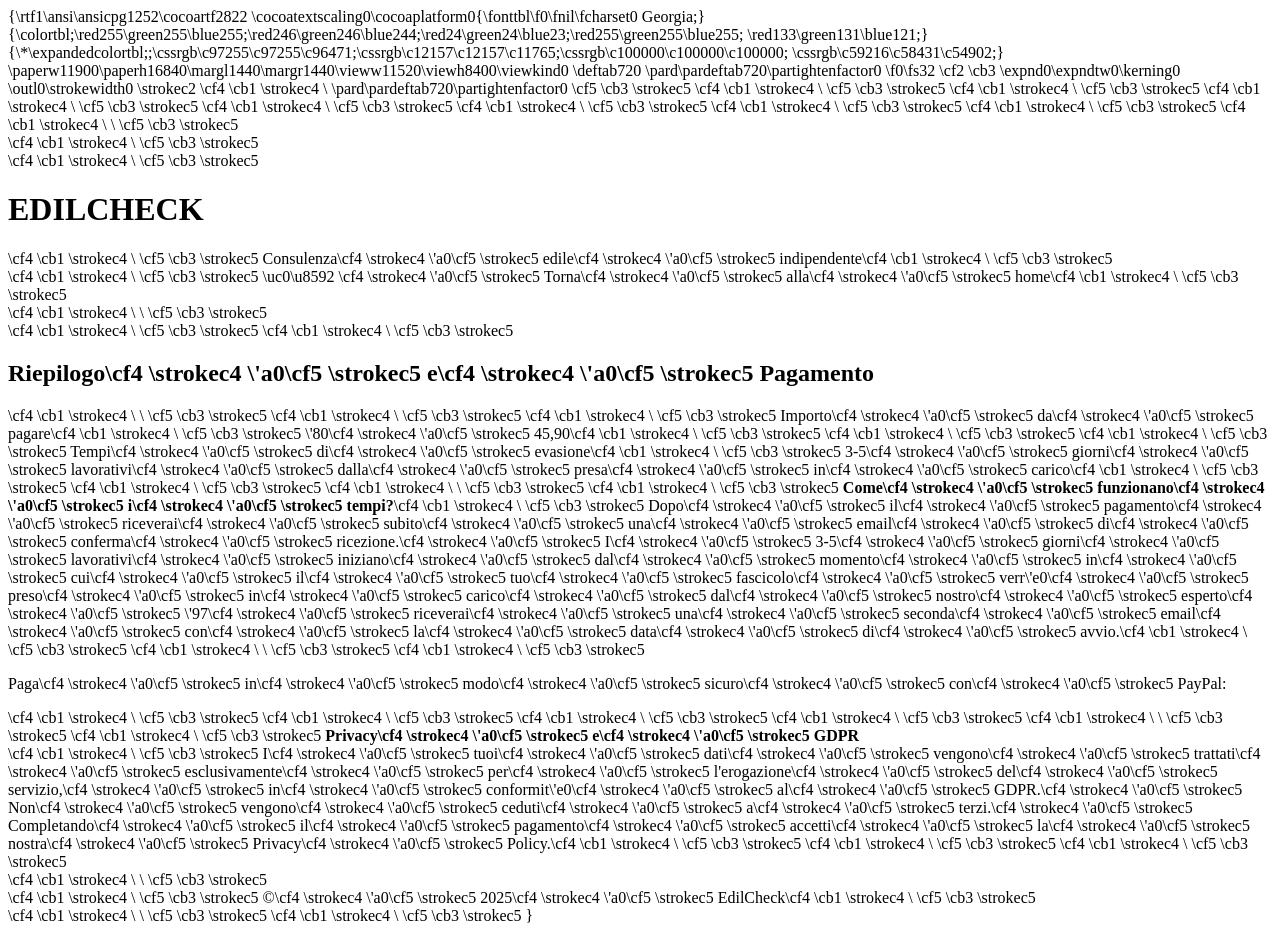
==== pagamento.html @ 9c06d561 "Rename pagamento.html.rtf to pagamento.html" ====
{\rtf1\ansi\ansicpg1252\cocoartf2822
\cocoatextscaling0\cocoaplatform0{\fonttbl\f0\fnil\fcharset0 Georgia;}
{\colortbl;\red255\green255\blue255;\red246\green246\blue244;\red24\green24\blue23;\red255\green255\blue255;
\red133\green131\blue121;}
{\*\expandedcolortbl;;\cssrgb\c97255\c97255\c96471;\cssrgb\c12157\c12157\c11765;\cssrgb\c100000\c100000\c100000;
\cssrgb\c59216\c58431\c54902;}
\paperw11900\paperh16840\margl1440\margr1440\vieww11520\viewh8400\viewkind0
\deftab720
\pard\pardeftab720\partightenfactor0

\f0\fs32 \cf2 \cb3 \expnd0\expndtw0\kerning0
\outl0\strokewidth0 \strokec2 <!DOCTYPE\cf4 \strokec4 \'a0\cf5 \strokec5 html>\cf4 \cb1 \strokec4 \
\pard\pardeftab720\partightenfactor0
\cf5 \cb3 \strokec5 <html\cf4 \strokec4 \'a0\cf5 \strokec5 lang="it">\cf4 \cb1 \strokec4 \
\cf5 \cb3 \strokec5 <head>\cf4 \cb1 \strokec4 \
\cf5 \cb3 \strokec5 <meta\cf4 \strokec4 \'a0\cf5 \strokec5 charset="UTF-8">\cf4 \cb1 \strokec4 \
\cf5 \cb3 \strokec5 <meta\cf4 \strokec4 \'a0\cf5 \strokec5 name="viewport"\cf4 \strokec4 \'a0\cf5 \strokec5 content="width=device-width,\cf4 \strokec4 \'a0\cf5 \strokec5 initial-scale=1.0">\cf4 \cb1 \strokec4 \
\cf5 \cb3 \strokec5 <title>Pagamento\cf4 \strokec4 \'a0\cf5 \strokec5 -\cf4 \strokec4 \'a0\cf5 \strokec5 EdilCheck</title>\cf4 \cb1 \strokec4 \
\cf5 \cb3 \strokec5 <link\cf4 \strokec4 \'a0\cf5 \strokec5 rel="stylesheet"\cf4 \strokec4 \'a0\cf5 \strokec5 href="style.css">\cf4 \cb1 \strokec4 \
\cf5 \cb3 \strokec5 </head>\cf4 \cb1 \strokec4 \
\cf5 \cb3 \strokec5 <body>\cf4 \cb1 \strokec4 \
\
\cf5 \cb3 \strokec5 <header>\cf4 \cb1 \strokec4 \
\cf5 \cb3 \strokec5 <div>\cf4 \cb1 \strokec4 \
\cf5 \cb3 \strokec5 <h1>EDILCHECK</h1>\cf4 \cb1 \strokec4 \
\cf5 \cb3 \strokec5 <span>Consulenza\cf4 \strokec4 \'a0\cf5 \strokec5 edile\cf4 \strokec4 \'a0\cf5 \strokec5 indipendente</span>\cf4 \cb1 \strokec4 \
\cf5 \cb3 \strokec5 </div>\cf4 \cb1 \strokec4 \
\cf5 \cb3 \strokec5 <a\cf4 \strokec4 \'a0\cf5 \strokec5 href="index.html"\cf4 \strokec4 \'a0\cf5 \strokec5 class="back-link">\uc0\u8592 \cf4 \strokec4 \'a0\cf5 \strokec5 Torna\cf4 \strokec4 \'a0\cf5 \strokec5 alla\cf4 \strokec4 \'a0\cf5 \strokec5 home</a>\cf4 \cb1 \strokec4 \
\cf5 \cb3 \strokec5 </header>\cf4 \cb1 \strokec4 \
\
\cf5 \cb3 \strokec5 <main>\cf4 \cb1 \strokec4 \
\cf5 \cb3 \strokec5 <div\cf4 \strokec4 \'a0\cf5 \strokec5 class="card">\cf4 \cb1 \strokec4 \
\cf5 \cb3 \strokec5 <h2>Riepilogo\cf4 \strokec4 \'a0\cf5 \strokec5 e\cf4 \strokec4 \'a0\cf5 \strokec5 Pagamento</h2>\cf4 \cb1 \strokec4 \
\
\cf5 \cb3 \strokec5 <div\cf4 \strokec4 \'a0\cf5 \strokec5 class="riepilogo">\cf4 \cb1 \strokec4 \
\cf5 \cb3 \strokec5 <div\cf4 \strokec4 \'a0\cf5 \strokec5 class="riepilogo-riga">\cf4 \cb1 \strokec4 \
\cf5 \cb3 \strokec5 <span>Importo\cf4 \strokec4 \'a0\cf5 \strokec5 da\cf4 \strokec4 \'a0\cf5 \strokec5 pagare</span>\cf4 \cb1 \strokec4 \
\cf5 \cb3 \strokec5 <span>\'80\cf4 \strokec4 \'a0\cf5 \strokec5 45,90</span>\cf4 \cb1 \strokec4 \
\cf5 \cb3 \strokec5 </div>\cf4 \cb1 \strokec4 \
\cf5 \cb3 \strokec5 <div\cf4 \strokec4 \'a0\cf5 \strokec5 class="riepilogo-riga">\cf4 \cb1 \strokec4 \
\cf5 \cb3 \strokec5 <span>Tempi\cf4 \strokec4 \'a0\cf5 \strokec5 di\cf4 \strokec4 \'a0\cf5 \strokec5 evasione</span>\cf4 \cb1 \strokec4 \
\cf5 \cb3 \strokec5 <span>3-5\cf4 \strokec4 \'a0\cf5 \strokec5 giorni\cf4 \strokec4 \'a0\cf5 \strokec5 lavorativi\cf4 \strokec4 \'a0\cf5 \strokec5 dalla\cf4 \strokec4 \'a0\cf5 \strokec5 presa\cf4 \strokec4 \'a0\cf5 \strokec5 in\cf4 \strokec4 \'a0\cf5 \strokec5 carico</span>\cf4 \cb1 \strokec4 \
\cf5 \cb3 \strokec5 </div>\cf4 \cb1 \strokec4 \
\cf5 \cb3 \strokec5 </div>\cf4 \cb1 \strokec4 \
\
\cf5 \cb3 \strokec5 <div\cf4 \strokec4 \'a0\cf5 \strokec5 class="avviso-48h">\cf4 \cb1 \strokec4 \
\cf5 \cb3 \strokec5 <strong>Come\cf4 \strokec4 \'a0\cf5 \strokec5 funzionano\cf4 \strokec4 \'a0\cf5 \strokec5 i\cf4 \strokec4 \'a0\cf5 \strokec5 tempi?</strong>\cf4 \cb1 \strokec4 \
\cf5 \cb3 \strokec5 Dopo\cf4 \strokec4 \'a0\cf5 \strokec5 il\cf4 \strokec4 \'a0\cf5 \strokec5 pagamento\cf4 \strokec4 \'a0\cf5 \strokec5 riceverai\cf4 \strokec4 \'a0\cf5 \strokec5 subito\cf4 \strokec4 \'a0\cf5 \strokec5 una\cf4 \strokec4 \'a0\cf5 \strokec5 email\cf4 \strokec4 \'a0\cf5 \strokec5 di\cf4 \strokec4 \'a0\cf5 \strokec5 conferma\cf4 \strokec4 \'a0\cf5 \strokec5 ricezione.\cf4 \strokec4 \'a0\cf5 \strokec5 I\cf4 \strokec4 \'a0\cf5 \strokec5 3-5\cf4 \strokec4 \'a0\cf5 \strokec5 giorni\cf4 \strokec4 \'a0\cf5 \strokec5 lavorativi\cf4 \strokec4 \'a0\cf5 \strokec5 iniziano\cf4 \strokec4 \'a0\cf5 \strokec5 dal\cf4 \strokec4 \'a0\cf5 \strokec5 momento\cf4 \strokec4 \'a0\cf5 \strokec5 in\cf4 \strokec4 \'a0\cf5 \strokec5 cui\cf4 \strokec4 \'a0\cf5 \strokec5 il\cf4 \strokec4 \'a0\cf5 \strokec5 tuo\cf4 \strokec4 \'a0\cf5 \strokec5 fascicolo\cf4 \strokec4 \'a0\cf5 \strokec5 verr\'e0\cf4 \strokec4 \'a0\cf5 \strokec5 preso\cf4 \strokec4 \'a0\cf5 \strokec5 in\cf4 \strokec4 \'a0\cf5 \strokec5 carico\cf4 \strokec4 \'a0\cf5 \strokec5 dal\cf4 \strokec4 \'a0\cf5 \strokec5 nostro\cf4 \strokec4 \'a0\cf5 \strokec5 esperto\cf4 \strokec4 \'a0\cf5 \strokec5 \'97\cf4 \strokec4 \'a0\cf5 \strokec5 riceverai\cf4 \strokec4 \'a0\cf5 \strokec5 una\cf4 \strokec4 \'a0\cf5 \strokec5 seconda\cf4 \strokec4 \'a0\cf5 \strokec5 email\cf4 \strokec4 \'a0\cf5 \strokec5 con\cf4 \strokec4 \'a0\cf5 \strokec5 la\cf4 \strokec4 \'a0\cf5 \strokec5 data\cf4 \strokec4 \'a0\cf5 \strokec5 di\cf4 \strokec4 \'a0\cf5 \strokec5 avvio.\cf4 \cb1 \strokec4 \
\cf5 \cb3 \strokec5 </div>\cf4 \cb1 \strokec4 \
\
\cf5 \cb3 \strokec5 <div\cf4 \strokec4 \'a0\cf5 \strokec5 class="paypal-box">\cf4 \cb1 \strokec4 \
\cf5 \cb3 \strokec5 <p>Paga\cf4 \strokec4 \'a0\cf5 \strokec5 in\cf4 \strokec4 \'a0\cf5 \strokec5 modo\cf4 \strokec4 \'a0\cf5 \strokec5 sicuro\cf4 \strokec4 \'a0\cf5 \strokec5 con\cf4 \strokec4 \'a0\cf5 \strokec5 PayPal:</p>\cf4 \cb1 \strokec4 \
\cf5 \cb3 \strokec5 <div\cf4 \strokec4 \'a0\cf5 \strokec5 id="paypal-container-V3Z6RC6MGQPLQ"></div>\cf4 \cb1 \strokec4 \
\cf5 \cb3 \strokec5 <script\cf4 \strokec4 \'a0\cf5 \strokec5 src="https://www.paypal.com/sdk/js?client-id=BAAJ9EDCPlh9mwmtPunrmypj3QybJo0aZyMscEko38GCiPsRmC3oFAWZSfbnvsoTyTiY-HZMZqq360mcXY&components=hosted-buttons&disable-funding=venmo&currency=EUR"></script>\cf4 \cb1 \strokec4 \
\cf5 \cb3 \strokec5 <script>\cf4 \cb1 \strokec4 \
\cf5 \cb3 \strokec5 paypal.HostedButtons(\{\cf4 \cb1 \strokec4 \
\cf5 \cb3 \strokec5 hostedButtonId:\cf4 \strokec4 \'a0\cf5 \strokec5 "V3Z6RC6MGQPLQ",\cf4 \cb1 \strokec4 \
\cf5 \cb3 \strokec5 \}).render("#paypal-container-V3Z6RC6MGQPLQ");\cf4 \cb1 \strokec4 \
\cf5 \cb3 \strokec5 </script>\cf4 \cb1 \strokec4 \
\cf5 \cb3 \strokec5 </div>\cf4 \cb1 \strokec4 \
\
\cf5 \cb3 \strokec5 <div\cf4 \strokec4 \'a0\cf5 \strokec5 class="privacy-box">\cf4 \cb1 \strokec4 \
\cf5 \cb3 \strokec5 <strong>Privacy\cf4 \strokec4 \'a0\cf5 \strokec5 e\cf4 \strokec4 \'a0\cf5 \strokec5 GDPR</strong><br>\cf4 \cb1 \strokec4 \
\cf5 \cb3 \strokec5 I\cf4 \strokec4 \'a0\cf5 \strokec5 tuoi\cf4 \strokec4 \'a0\cf5 \strokec5 dati\cf4 \strokec4 \'a0\cf5 \strokec5 vengono\cf4 \strokec4 \'a0\cf5 \strokec5 trattati\cf4 \strokec4 \'a0\cf5 \strokec5 esclusivamente\cf4 \strokec4 \'a0\cf5 \strokec5 per\cf4 \strokec4 \'a0\cf5 \strokec5 l'erogazione\cf4 \strokec4 \'a0\cf5 \strokec5 del\cf4 \strokec4 \'a0\cf5 \strokec5 servizio,\cf4 \strokec4 \'a0\cf5 \strokec5 in\cf4 \strokec4 \'a0\cf5 \strokec5 conformit\'e0\cf4 \strokec4 \'a0\cf5 \strokec5 al\cf4 \strokec4 \'a0\cf5 \strokec5 GDPR.\cf4 \strokec4 \'a0\cf5 \strokec5 Non\cf4 \strokec4 \'a0\cf5 \strokec5 vengono\cf4 \strokec4 \'a0\cf5 \strokec5 ceduti\cf4 \strokec4 \'a0\cf5 \strokec5 a\cf4 \strokec4 \'a0\cf5 \strokec5 terzi.\cf4 \strokec4 \'a0\cf5 \strokec5 Completando\cf4 \strokec4 \'a0\cf5 \strokec5 il\cf4 \strokec4 \'a0\cf5 \strokec5 pagamento\cf4 \strokec4 \'a0\cf5 \strokec5 accetti\cf4 \strokec4 \'a0\cf5 \strokec5 la\cf4 \strokec4 \'a0\cf5 \strokec5 nostra\cf4 \strokec4 \'a0\cf5 \strokec5 Privacy\cf4 \strokec4 \'a0\cf5 \strokec5 Policy.\cf4 \cb1 \strokec4 \
\cf5 \cb3 \strokec5 </div>\cf4 \cb1 \strokec4 \
\cf5 \cb3 \strokec5 </div>\cf4 \cb1 \strokec4 \
\cf5 \cb3 \strokec5 </main>\cf4 \cb1 \strokec4 \
\
\cf5 \cb3 \strokec5 <footer>\cf4 \cb1 \strokec4 \
\cf5 \cb3 \strokec5 &copy;\cf4 \strokec4 \'a0\cf5 \strokec5 2025\cf4 \strokec4 \'a0\cf5 \strokec5 EdilCheck\cf4 \cb1 \strokec4 \
\cf5 \cb3 \strokec5 </footer>\cf4 \cb1 \strokec4 \
\
\cf5 \cb3 \strokec5 </body>\cf4 \cb1 \strokec4 \
\cf5 \cb3 \strokec5 </html>}
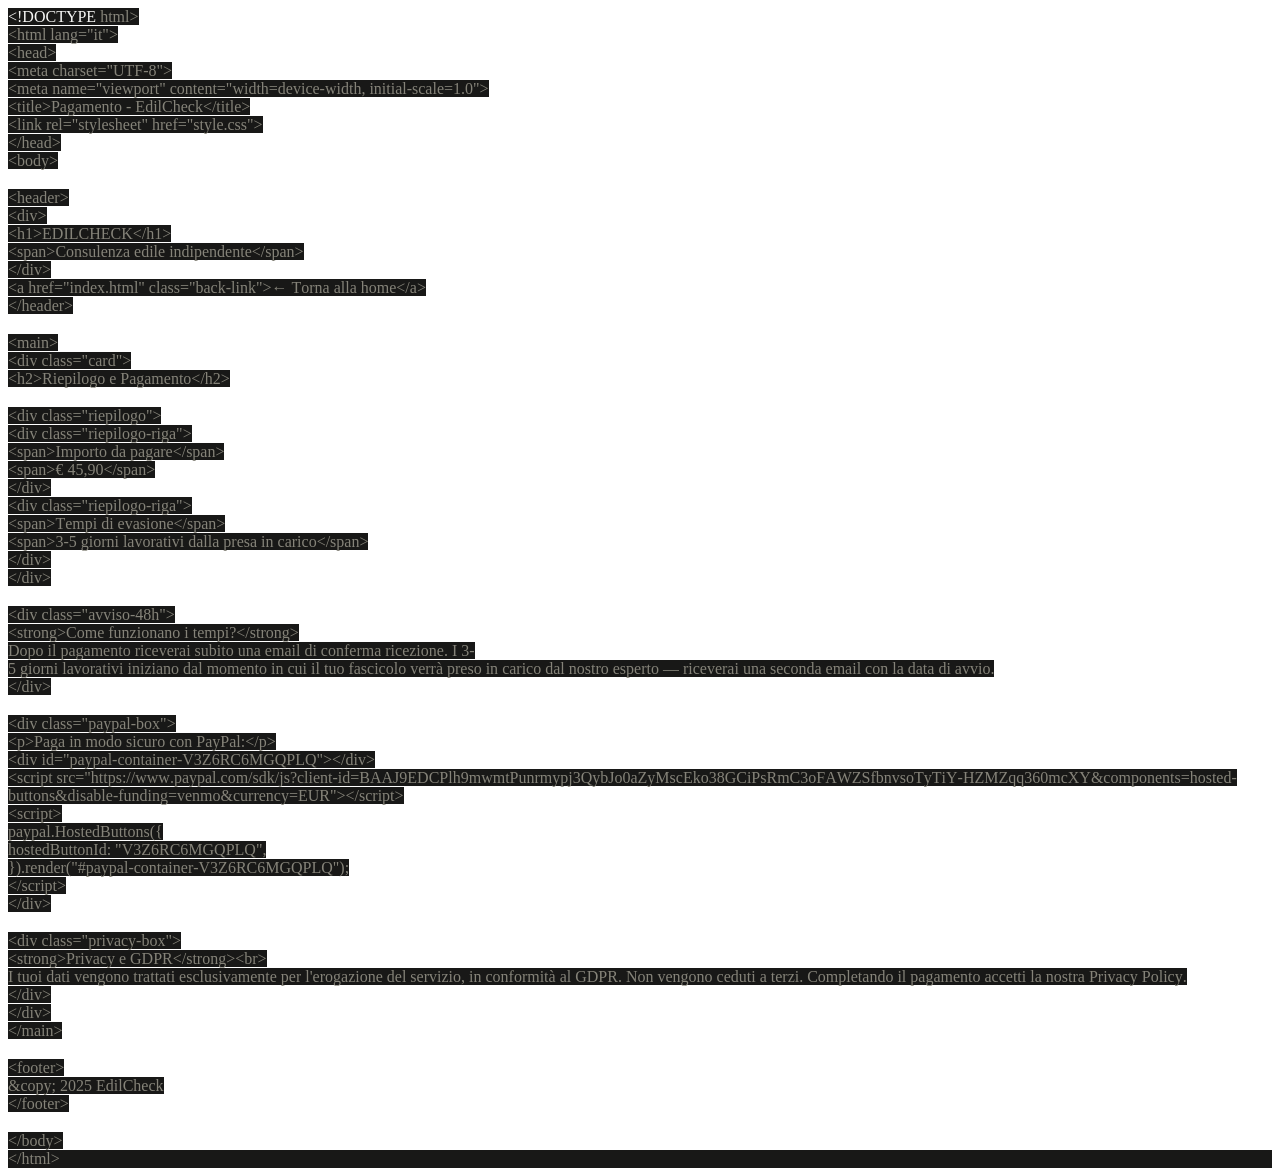
==== commit 4e547fc8: "Add files via upload" ====
--- a/pagamento.html
+++ b/pagamento.html
@@ -1,74 +1,85 @@
-{\rtf1\ansi\ansicpg1252\cocoartf2822
-\cocoatextscaling0\cocoaplatform0{\fonttbl\f0\fnil\fcharset0 Georgia;}
-{\colortbl;\red255\green255\blue255;\red246\green246\blue244;\red24\green24\blue23;\red255\green255\blue255;
-\red133\green131\blue121;}
-{\*\expandedcolortbl;;\cssrgb\c97255\c97255\c96471;\cssrgb\c12157\c12157\c11765;\cssrgb\c100000\c100000\c100000;
-\cssrgb\c59216\c58431\c54902;}
-\paperw11900\paperh16840\margl1440\margr1440\vieww11520\viewh8400\viewkind0
-\deftab720
-\pard\pardeftab720\partightenfactor0
-
-\f0\fs32 \cf2 \cb3 \expnd0\expndtw0\kerning0
-\outl0\strokewidth0 \strokec2 <!DOCTYPE\cf4 \strokec4 \'a0\cf5 \strokec5 html>\cf4 \cb1 \strokec4 \
-\pard\pardeftab720\partightenfactor0
-\cf5 \cb3 \strokec5 <html\cf4 \strokec4 \'a0\cf5 \strokec5 lang="it">\cf4 \cb1 \strokec4 \
-\cf5 \cb3 \strokec5 <head>\cf4 \cb1 \strokec4 \
-\cf5 \cb3 \strokec5 <meta\cf4 \strokec4 \'a0\cf5 \strokec5 charset="UTF-8">\cf4 \cb1 \strokec4 \
-\cf5 \cb3 \strokec5 <meta\cf4 \strokec4 \'a0\cf5 \strokec5 name="viewport"\cf4 \strokec4 \'a0\cf5 \strokec5 content="width=device-width,\cf4 \strokec4 \'a0\cf5 \strokec5 initial-scale=1.0">\cf4 \cb1 \strokec4 \
-\cf5 \cb3 \strokec5 <title>Pagamento\cf4 \strokec4 \'a0\cf5 \strokec5 -\cf4 \strokec4 \'a0\cf5 \strokec5 EdilCheck</title>\cf4 \cb1 \strokec4 \
-\cf5 \cb3 \strokec5 <link\cf4 \strokec4 \'a0\cf5 \strokec5 rel="stylesheet"\cf4 \strokec4 \'a0\cf5 \strokec5 href="style.css">\cf4 \cb1 \strokec4 \
-\cf5 \cb3 \strokec5 </head>\cf4 \cb1 \strokec4 \
-\cf5 \cb3 \strokec5 <body>\cf4 \cb1 \strokec4 \
-\
-\cf5 \cb3 \strokec5 <header>\cf4 \cb1 \strokec4 \
-\cf5 \cb3 \strokec5 <div>\cf4 \cb1 \strokec4 \
-\cf5 \cb3 \strokec5 <h1>EDILCHECK</h1>\cf4 \cb1 \strokec4 \
-\cf5 \cb3 \strokec5 <span>Consulenza\cf4 \strokec4 \'a0\cf5 \strokec5 edile\cf4 \strokec4 \'a0\cf5 \strokec5 indipendente</span>\cf4 \cb1 \strokec4 \
-\cf5 \cb3 \strokec5 </div>\cf4 \cb1 \strokec4 \
-\cf5 \cb3 \strokec5 <a\cf4 \strokec4 \'a0\cf5 \strokec5 href="index.html"\cf4 \strokec4 \'a0\cf5 \strokec5 class="back-link">\uc0\u8592 \cf4 \strokec4 \'a0\cf5 \strokec5 Torna\cf4 \strokec4 \'a0\cf5 \strokec5 alla\cf4 \strokec4 \'a0\cf5 \strokec5 home</a>\cf4 \cb1 \strokec4 \
-\cf5 \cb3 \strokec5 </header>\cf4 \cb1 \strokec4 \
-\
-\cf5 \cb3 \strokec5 <main>\cf4 \cb1 \strokec4 \
-\cf5 \cb3 \strokec5 <div\cf4 \strokec4 \'a0\cf5 \strokec5 class="card">\cf4 \cb1 \strokec4 \
-\cf5 \cb3 \strokec5 <h2>Riepilogo\cf4 \strokec4 \'a0\cf5 \strokec5 e\cf4 \strokec4 \'a0\cf5 \strokec5 Pagamento</h2>\cf4 \cb1 \strokec4 \
-\
-\cf5 \cb3 \strokec5 <div\cf4 \strokec4 \'a0\cf5 \strokec5 class="riepilogo">\cf4 \cb1 \strokec4 \
-\cf5 \cb3 \strokec5 <div\cf4 \strokec4 \'a0\cf5 \strokec5 class="riepilogo-riga">\cf4 \cb1 \strokec4 \
-\cf5 \cb3 \strokec5 <span>Importo\cf4 \strokec4 \'a0\cf5 \strokec5 da\cf4 \strokec4 \'a0\cf5 \strokec5 pagare</span>\cf4 \cb1 \strokec4 \
-\cf5 \cb3 \strokec5 <span>\'80\cf4 \strokec4 \'a0\cf5 \strokec5 45,90</span>\cf4 \cb1 \strokec4 \
-\cf5 \cb3 \strokec5 </div>\cf4 \cb1 \strokec4 \
-\cf5 \cb3 \strokec5 <div\cf4 \strokec4 \'a0\cf5 \strokec5 class="riepilogo-riga">\cf4 \cb1 \strokec4 \
-\cf5 \cb3 \strokec5 <span>Tempi\cf4 \strokec4 \'a0\cf5 \strokec5 di\cf4 \strokec4 \'a0\cf5 \strokec5 evasione</span>\cf4 \cb1 \strokec4 \
-\cf5 \cb3 \strokec5 <span>3-5\cf4 \strokec4 \'a0\cf5 \strokec5 giorni\cf4 \strokec4 \'a0\cf5 \strokec5 lavorativi\cf4 \strokec4 \'a0\cf5 \strokec5 dalla\cf4 \strokec4 \'a0\cf5 \strokec5 presa\cf4 \strokec4 \'a0\cf5 \strokec5 in\cf4 \strokec4 \'a0\cf5 \strokec5 carico</span>\cf4 \cb1 \strokec4 \
-\cf5 \cb3 \strokec5 </div>\cf4 \cb1 \strokec4 \
-\cf5 \cb3 \strokec5 </div>\cf4 \cb1 \strokec4 \
-\
-\cf5 \cb3 \strokec5 <div\cf4 \strokec4 \'a0\cf5 \strokec5 class="avviso-48h">\cf4 \cb1 \strokec4 \
-\cf5 \cb3 \strokec5 <strong>Come\cf4 \strokec4 \'a0\cf5 \strokec5 funzionano\cf4 \strokec4 \'a0\cf5 \strokec5 i\cf4 \strokec4 \'a0\cf5 \strokec5 tempi?</strong>\cf4 \cb1 \strokec4 \
-\cf5 \cb3 \strokec5 Dopo\cf4 \strokec4 \'a0\cf5 \strokec5 il\cf4 \strokec4 \'a0\cf5 \strokec5 pagamento\cf4 \strokec4 \'a0\cf5 \strokec5 riceverai\cf4 \strokec4 \'a0\cf5 \strokec5 subito\cf4 \strokec4 \'a0\cf5 \strokec5 una\cf4 \strokec4 \'a0\cf5 \strokec5 email\cf4 \strokec4 \'a0\cf5 \strokec5 di\cf4 \strokec4 \'a0\cf5 \strokec5 conferma\cf4 \strokec4 \'a0\cf5 \strokec5 ricezione.\cf4 \strokec4 \'a0\cf5 \strokec5 I\cf4 \strokec4 \'a0\cf5 \strokec5 3-5\cf4 \strokec4 \'a0\cf5 \strokec5 giorni\cf4 \strokec4 \'a0\cf5 \strokec5 lavorativi\cf4 \strokec4 \'a0\cf5 \strokec5 iniziano\cf4 \strokec4 \'a0\cf5 \strokec5 dal\cf4 \strokec4 \'a0\cf5 \strokec5 momento\cf4 \strokec4 \'a0\cf5 \strokec5 in\cf4 \strokec4 \'a0\cf5 \strokec5 cui\cf4 \strokec4 \'a0\cf5 \strokec5 il\cf4 \strokec4 \'a0\cf5 \strokec5 tuo\cf4 \strokec4 \'a0\cf5 \strokec5 fascicolo\cf4 \strokec4 \'a0\cf5 \strokec5 verr\'e0\cf4 \strokec4 \'a0\cf5 \strokec5 preso\cf4 \strokec4 \'a0\cf5 \strokec5 in\cf4 \strokec4 \'a0\cf5 \strokec5 carico\cf4 \strokec4 \'a0\cf5 \strokec5 dal\cf4 \strokec4 \'a0\cf5 \strokec5 nostro\cf4 \strokec4 \'a0\cf5 \strokec5 esperto\cf4 \strokec4 \'a0\cf5 \strokec5 \'97\cf4 \strokec4 \'a0\cf5 \strokec5 riceverai\cf4 \strokec4 \'a0\cf5 \strokec5 una\cf4 \strokec4 \'a0\cf5 \strokec5 seconda\cf4 \strokec4 \'a0\cf5 \strokec5 email\cf4 \strokec4 \'a0\cf5 \strokec5 con\cf4 \strokec4 \'a0\cf5 \strokec5 la\cf4 \strokec4 \'a0\cf5 \strokec5 data\cf4 \strokec4 \'a0\cf5 \strokec5 di\cf4 \strokec4 \'a0\cf5 \strokec5 avvio.\cf4 \cb1 \strokec4 \
-\cf5 \cb3 \strokec5 </div>\cf4 \cb1 \strokec4 \
-\
-\cf5 \cb3 \strokec5 <div\cf4 \strokec4 \'a0\cf5 \strokec5 class="paypal-box">\cf4 \cb1 \strokec4 \
-\cf5 \cb3 \strokec5 <p>Paga\cf4 \strokec4 \'a0\cf5 \strokec5 in\cf4 \strokec4 \'a0\cf5 \strokec5 modo\cf4 \strokec4 \'a0\cf5 \strokec5 sicuro\cf4 \strokec4 \'a0\cf5 \strokec5 con\cf4 \strokec4 \'a0\cf5 \strokec5 PayPal:</p>\cf4 \cb1 \strokec4 \
-\cf5 \cb3 \strokec5 <div\cf4 \strokec4 \'a0\cf5 \strokec5 id="paypal-container-V3Z6RC6MGQPLQ"></div>\cf4 \cb1 \strokec4 \
-\cf5 \cb3 \strokec5 <script\cf4 \strokec4 \'a0\cf5 \strokec5 src="https://www.paypal.com/sdk/js?client-id=BAAJ9EDCPlh9mwmtPunrmypj3QybJo0aZyMscEko38GCiPsRmC3oFAWZSfbnvsoTyTiY-HZMZqq360mcXY&components=hosted-buttons&disable-funding=venmo&currency=EUR"></script>\cf4 \cb1 \strokec4 \
-\cf5 \cb3 \strokec5 <script>\cf4 \cb1 \strokec4 \
-\cf5 \cb3 \strokec5 paypal.HostedButtons(\{\cf4 \cb1 \strokec4 \
-\cf5 \cb3 \strokec5 hostedButtonId:\cf4 \strokec4 \'a0\cf5 \strokec5 "V3Z6RC6MGQPLQ",\cf4 \cb1 \strokec4 \
-\cf5 \cb3 \strokec5 \}).render("#paypal-container-V3Z6RC6MGQPLQ");\cf4 \cb1 \strokec4 \
-\cf5 \cb3 \strokec5 </script>\cf4 \cb1 \strokec4 \
-\cf5 \cb3 \strokec5 </div>\cf4 \cb1 \strokec4 \
-\
-\cf5 \cb3 \strokec5 <div\cf4 \strokec4 \'a0\cf5 \strokec5 class="privacy-box">\cf4 \cb1 \strokec4 \
-\cf5 \cb3 \strokec5 <strong>Privacy\cf4 \strokec4 \'a0\cf5 \strokec5 e\cf4 \strokec4 \'a0\cf5 \strokec5 GDPR</strong><br>\cf4 \cb1 \strokec4 \
-\cf5 \cb3 \strokec5 I\cf4 \strokec4 \'a0\cf5 \strokec5 tuoi\cf4 \strokec4 \'a0\cf5 \strokec5 dati\cf4 \strokec4 \'a0\cf5 \strokec5 vengono\cf4 \strokec4 \'a0\cf5 \strokec5 trattati\cf4 \strokec4 \'a0\cf5 \strokec5 esclusivamente\cf4 \strokec4 \'a0\cf5 \strokec5 per\cf4 \strokec4 \'a0\cf5 \strokec5 l'erogazione\cf4 \strokec4 \'a0\cf5 \strokec5 del\cf4 \strokec4 \'a0\cf5 \strokec5 servizio,\cf4 \strokec4 \'a0\cf5 \strokec5 in\cf4 \strokec4 \'a0\cf5 \strokec5 conformit\'e0\cf4 \strokec4 \'a0\cf5 \strokec5 al\cf4 \strokec4 \'a0\cf5 \strokec5 GDPR.\cf4 \strokec4 \'a0\cf5 \strokec5 Non\cf4 \strokec4 \'a0\cf5 \strokec5 vengono\cf4 \strokec4 \'a0\cf5 \strokec5 ceduti\cf4 \strokec4 \'a0\cf5 \strokec5 a\cf4 \strokec4 \'a0\cf5 \strokec5 terzi.\cf4 \strokec4 \'a0\cf5 \strokec5 Completando\cf4 \strokec4 \'a0\cf5 \strokec5 il\cf4 \strokec4 \'a0\cf5 \strokec5 pagamento\cf4 \strokec4 \'a0\cf5 \strokec5 accetti\cf4 \strokec4 \'a0\cf5 \strokec5 la\cf4 \strokec4 \'a0\cf5 \strokec5 nostra\cf4 \strokec4 \'a0\cf5 \strokec5 Privacy\cf4 \strokec4 \'a0\cf5 \strokec5 Policy.\cf4 \cb1 \strokec4 \
-\cf5 \cb3 \strokec5 </div>\cf4 \cb1 \strokec4 \
-\cf5 \cb3 \strokec5 </div>\cf4 \cb1 \strokec4 \
-\cf5 \cb3 \strokec5 </main>\cf4 \cb1 \strokec4 \
-\
-\cf5 \cb3 \strokec5 <footer>\cf4 \cb1 \strokec4 \
-\cf5 \cb3 \strokec5 &copy;\cf4 \strokec4 \'a0\cf5 \strokec5 2025\cf4 \strokec4 \'a0\cf5 \strokec5 EdilCheck\cf4 \cb1 \strokec4 \
-\cf5 \cb3 \strokec5 </footer>\cf4 \cb1 \strokec4 \
-\
-\cf5 \cb3 \strokec5 </body>\cf4 \cb1 \strokec4 \
-\cf5 \cb3 \strokec5 </html>}
+<!DOCTYPE html PUBLIC "-//W3C//DTD HTML 4.01//EN" "http://www.w3.org/TR/html4/strict.dtd">
+<html>
+<head>
+  <meta http-equiv="Content-Type" content="text/html; charset=utf-8">
+  <meta http-equiv="Content-Style-Type" content="text/css">
+  <title></title>
+  <meta name="Generator" content="Cocoa HTML Writer">
+  <meta name="CocoaVersion" content="2575.7">
+  <style type="text/css">
+    p.p1 {margin: 0.0px 0.0px 0.0px 0.0px; font: 16.0px Georgia; color: #f6f6f4}
+    p.p2 {margin: 0.0px 0.0px 0.0px 0.0px; font: 16.0px Georgia; color: #858379}
+    p.p3 {margin: 0.0px 0.0px 0.0px 0.0px; font: 16.0px Georgia; color: #ffffff; min-height: 19.0px}
+    p.p4 {margin: 0.0px 0.0px 0.0px 0.0px; font: 16.0px Georgia; color: #858379; background-color: #181817}
+    span.s1 {font-kerning: none; background-color: #181817}
+    span.s2 {font-kerning: none; color: #ffffff; background-color: #181817}
+    span.s3 {font-kerning: none; color: #858379; background-color: #181817}
+    span.s4 {font-kerning: none}
+    span.s5 {font: 16.0px 'Times New Roman'; font-kerning: none; background-color: #181817}
+  </style>
+</head>
+<body>
+<p class="p1"><span class="s1">&lt;!DOCTYPE</span><span class="s2"> </span><span class="s3">html&gt;</span></p>
+<p class="p2"><span class="s1">&lt;html</span><span class="s2"> </span><span class="s1">lang="it"&gt;</span></p>
+<p class="p2"><span class="s1">&lt;head&gt;</span></p>
+<p class="p2"><span class="s1">&lt;meta</span><span class="s2"> </span><span class="s1">charset="UTF-8"&gt;</span></p>
+<p class="p2"><span class="s1">&lt;meta</span><span class="s2"> </span><span class="s1">name="viewport"</span><span class="s2"> </span><span class="s1">content="width=device-width,</span><span class="s2"> </span><span class="s1">initial-scale=1.0"&gt;</span></p>
+<p class="p2"><span class="s1">&lt;title&gt;Pagamento</span><span class="s2"> </span><span class="s1">-</span><span class="s2"> </span><span class="s1">EdilCheck&lt;/title&gt;</span></p>
+<p class="p2"><span class="s1">&lt;link</span><span class="s2"> </span><span class="s1">rel="stylesheet"</span><span class="s2"> </span><span class="s1">href="style.css"&gt;</span></p>
+<p class="p2"><span class="s1">&lt;/head&gt;</span></p>
+<p class="p2"><span class="s1">&lt;body&gt;</span></p>
+<p class="p3"><span class="s4"></span><br></p>
+<p class="p2"><span class="s1">&lt;header&gt;</span></p>
+<p class="p2"><span class="s1">&lt;div&gt;</span></p>
+<p class="p2"><span class="s1">&lt;h1&gt;EDILCHECK&lt;/h1&gt;</span></p>
+<p class="p2"><span class="s1">&lt;span&gt;Consulenza</span><span class="s2"> </span><span class="s1">edile</span><span class="s2"> </span><span class="s1">indipendente&lt;/span&gt;</span></p>
+<p class="p2"><span class="s1">&lt;/div&gt;</span></p>
+<p class="p2"><span class="s1">&lt;a</span><span class="s2"> </span><span class="s1">href="index.html"</span><span class="s2"> </span><span class="s1">class="back-link"&gt;</span><span class="s5">←</span><span class="s2"> </span><span class="s1">Torna</span><span class="s2"> </span><span class="s1">alla</span><span class="s2"> </span><span class="s1">home&lt;/a&gt;</span></p>
+<p class="p2"><span class="s1">&lt;/header&gt;</span></p>
+<p class="p3"><span class="s4"></span><br></p>
+<p class="p2"><span class="s1">&lt;main&gt;</span></p>
+<p class="p2"><span class="s1">&lt;div</span><span class="s2"> </span><span class="s1">class="card"&gt;</span></p>
+<p class="p2"><span class="s1">&lt;h2&gt;Riepilogo</span><span class="s2"> </span><span class="s1">e</span><span class="s2"> </span><span class="s1">Pagamento&lt;/h2&gt;</span></p>
+<p class="p3"><span class="s4"></span><br></p>
+<p class="p2"><span class="s1">&lt;div</span><span class="s2"> </span><span class="s1">class="riepilogo"&gt;</span></p>
+<p class="p2"><span class="s1">&lt;div</span><span class="s2"> </span><span class="s1">class="riepilogo-riga"&gt;</span></p>
+<p class="p2"><span class="s1">&lt;span&gt;Importo</span><span class="s2"> </span><span class="s1">da</span><span class="s2"> </span><span class="s1">pagare&lt;/span&gt;</span></p>
+<p class="p2"><span class="s1">&lt;span&gt;€</span><span class="s2"> </span><span class="s1">45,90&lt;/span&gt;</span></p>
+<p class="p2"><span class="s1">&lt;/div&gt;</span></p>
+<p class="p2"><span class="s1">&lt;div</span><span class="s2"> </span><span class="s1">class="riepilogo-riga"&gt;</span></p>
+<p class="p2"><span class="s1">&lt;span&gt;Tempi</span><span class="s2"> </span><span class="s1">di</span><span class="s2"> </span><span class="s1">evasione&lt;/span&gt;</span></p>
+<p class="p2"><span class="s1">&lt;span&gt;3-5</span><span class="s2"> </span><span class="s1">giorni</span><span class="s2"> </span><span class="s1">lavorativi</span><span class="s2"> </span><span class="s1">dalla</span><span class="s2"> </span><span class="s1">presa</span><span class="s2"> </span><span class="s1">in</span><span class="s2"> </span><span class="s1">carico&lt;/span&gt;</span></p>
+<p class="p2"><span class="s1">&lt;/div&gt;</span></p>
+<p class="p2"><span class="s1">&lt;/div&gt;</span></p>
+<p class="p3"><span class="s4"></span><br></p>
+<p class="p2"><span class="s1">&lt;div</span><span class="s2"> </span><span class="s1">class="avviso-48h"&gt;</span></p>
+<p class="p2"><span class="s1">&lt;strong&gt;Come</span><span class="s2"> </span><span class="s1">funzionano</span><span class="s2"> </span><span class="s1">i</span><span class="s2"> </span><span class="s1">tempi?&lt;/strong&gt;</span></p>
+<p class="p2"><span class="s1">Dopo</span><span class="s2"> </span><span class="s1">il</span><span class="s2"> </span><span class="s1">pagamento</span><span class="s2"> </span><span class="s1">riceverai</span><span class="s2"> </span><span class="s1">subito</span><span class="s2"> </span><span class="s1">una</span><span class="s2"> </span><span class="s1">email</span><span class="s2"> </span><span class="s1">di</span><span class="s2"> </span><span class="s1">conferma</span><span class="s2"> </span><span class="s1">ricezione.</span><span class="s2"> </span><span class="s1">I</span><span class="s2"> </span><span class="s1">3-5</span><span class="s2"> </span><span class="s1">giorni</span><span class="s2"> </span><span class="s1">lavorativi</span><span class="s2"> </span><span class="s1">iniziano</span><span class="s2"> </span><span class="s1">dal</span><span class="s2"> </span><span class="s1">momento</span><span class="s2"> </span><span class="s1">in</span><span class="s2"> </span><span class="s1">cui</span><span class="s2"> </span><span class="s1">il</span><span class="s2"> </span><span class="s1">tuo</span><span class="s2"> </span><span class="s1">fascicolo</span><span class="s2"> </span><span class="s1">verrà</span><span class="s2"> </span><span class="s1">preso</span><span class="s2"> </span><span class="s1">in</span><span class="s2"> </span><span class="s1">carico</span><span class="s2"> </span><span class="s1">dal</span><span class="s2"> </span><span class="s1">nostro</span><span class="s2"> </span><span class="s1">esperto</span><span class="s2"> </span><span class="s1">—</span><span class="s2"> </span><span class="s1">riceverai</span><span class="s2"> </span><span class="s1">una</span><span class="s2"> </span><span class="s1">seconda</span><span class="s2"> </span><span class="s1">email</span><span class="s2"> </span><span class="s1">con</span><span class="s2"> </span><span class="s1">la</span><span class="s2"> </span><span class="s1">data</span><span class="s2"> </span><span class="s1">di</span><span class="s2"> </span><span class="s1">avvio.</span></p>
+<p class="p2"><span class="s1">&lt;/div&gt;</span></p>
+<p class="p3"><span class="s4"></span><br></p>
+<p class="p2"><span class="s1">&lt;div</span><span class="s2"> </span><span class="s1">class="paypal-box"&gt;</span></p>
+<p class="p2"><span class="s1">&lt;p&gt;Paga</span><span class="s2"> </span><span class="s1">in</span><span class="s2"> </span><span class="s1">modo</span><span class="s2"> </span><span class="s1">sicuro</span><span class="s2"> </span><span class="s1">con</span><span class="s2"> </span><span class="s1">PayPal:&lt;/p&gt;</span></p>
+<p class="p2"><span class="s1">&lt;div</span><span class="s2"> </span><span class="s1">id="paypal-container-V3Z6RC6MGQPLQ"&gt;&lt;/div&gt;</span></p>
+<p class="p2"><span class="s1">&lt;script</span><span class="s2"> </span><span class="s1">src="https://www.paypal.com/sdk/js?client-id=BAAJ9EDCPlh9mwmtPunrmypj3QybJo0aZyMscEko38GCiPsRmC3oFAWZSfbnvsoTyTiY-HZMZqq360mcXY&amp;components=hosted-buttons&amp;disable-funding=venmo&amp;currency=EUR"&gt;&lt;/script&gt;</span></p>
+<p class="p2"><span class="s1">&lt;script&gt;</span></p>
+<p class="p2"><span class="s1">paypal.HostedButtons({</span></p>
+<p class="p2"><span class="s1">hostedButtonId:</span><span class="s2"> </span><span class="s1">"V3Z6RC6MGQPLQ",</span></p>
+<p class="p2"><span class="s1">}).render("#paypal-container-V3Z6RC6MGQPLQ");</span></p>
+<p class="p2"><span class="s1">&lt;/script&gt;</span></p>
+<p class="p2"><span class="s1">&lt;/div&gt;</span></p>
+<p class="p3"><span class="s4"></span><br></p>
+<p class="p2"><span class="s1">&lt;div</span><span class="s2"> </span><span class="s1">class="privacy-box"&gt;</span></p>
+<p class="p2"><span class="s1">&lt;strong&gt;Privacy</span><span class="s2"> </span><span class="s1">e</span><span class="s2"> </span><span class="s1">GDPR&lt;/strong&gt;&lt;br&gt;</span></p>
+<p class="p2"><span class="s1">I</span><span class="s2"> </span><span class="s1">tuoi</span><span class="s2"> </span><span class="s1">dati</span><span class="s2"> </span><span class="s1">vengono</span><span class="s2"> </span><span class="s1">trattati</span><span class="s2"> </span><span class="s1">esclusivamente</span><span class="s2"> </span><span class="s1">per</span><span class="s2"> </span><span class="s1">l'erogazione</span><span class="s2"> </span><span class="s1">del</span><span class="s2"> </span><span class="s1">servizio,</span><span class="s2"> </span><span class="s1">in</span><span class="s2"> </span><span class="s1">conformità</span><span class="s2"> </span><span class="s1">al</span><span class="s2"> </span><span class="s1">GDPR.</span><span class="s2"> </span><span class="s1">Non</span><span class="s2"> </span><span class="s1">vengono</span><span class="s2"> </span><span class="s1">ceduti</span><span class="s2"> </span><span class="s1">a</span><span class="s2"> </span><span class="s1">terzi.</span><span class="s2"> </span><span class="s1">Completando</span><span class="s2"> </span><span class="s1">il</span><span class="s2"> </span><span class="s1">pagamento</span><span class="s2"> </span><span class="s1">accetti</span><span class="s2"> </span><span class="s1">la</span><span class="s2"> </span><span class="s1">nostra</span><span class="s2"> </span><span class="s1">Privacy</span><span class="s2"> </span><span class="s1">Policy.</span></p>
+<p class="p2"><span class="s1">&lt;/div&gt;</span></p>
+<p class="p2"><span class="s1">&lt;/div&gt;</span></p>
+<p class="p2"><span class="s1">&lt;/main&gt;</span></p>
+<p class="p3"><span class="s4"></span><br></p>
+<p class="p2"><span class="s1">&lt;footer&gt;</span></p>
+<p class="p2"><span class="s1">&amp;copy;</span><span class="s2"> </span><span class="s1">2025</span><span class="s2"> </span><span class="s1">EdilCheck</span></p>
+<p class="p2"><span class="s1">&lt;/footer&gt;</span></p>
+<p class="p3"><span class="s4"></span><br></p>
+<p class="p2"><span class="s1">&lt;/body&gt;</span></p>
+<p class="p4"><span class="s4">&lt;/html&gt;</span></p>
+</body>
+</html>
